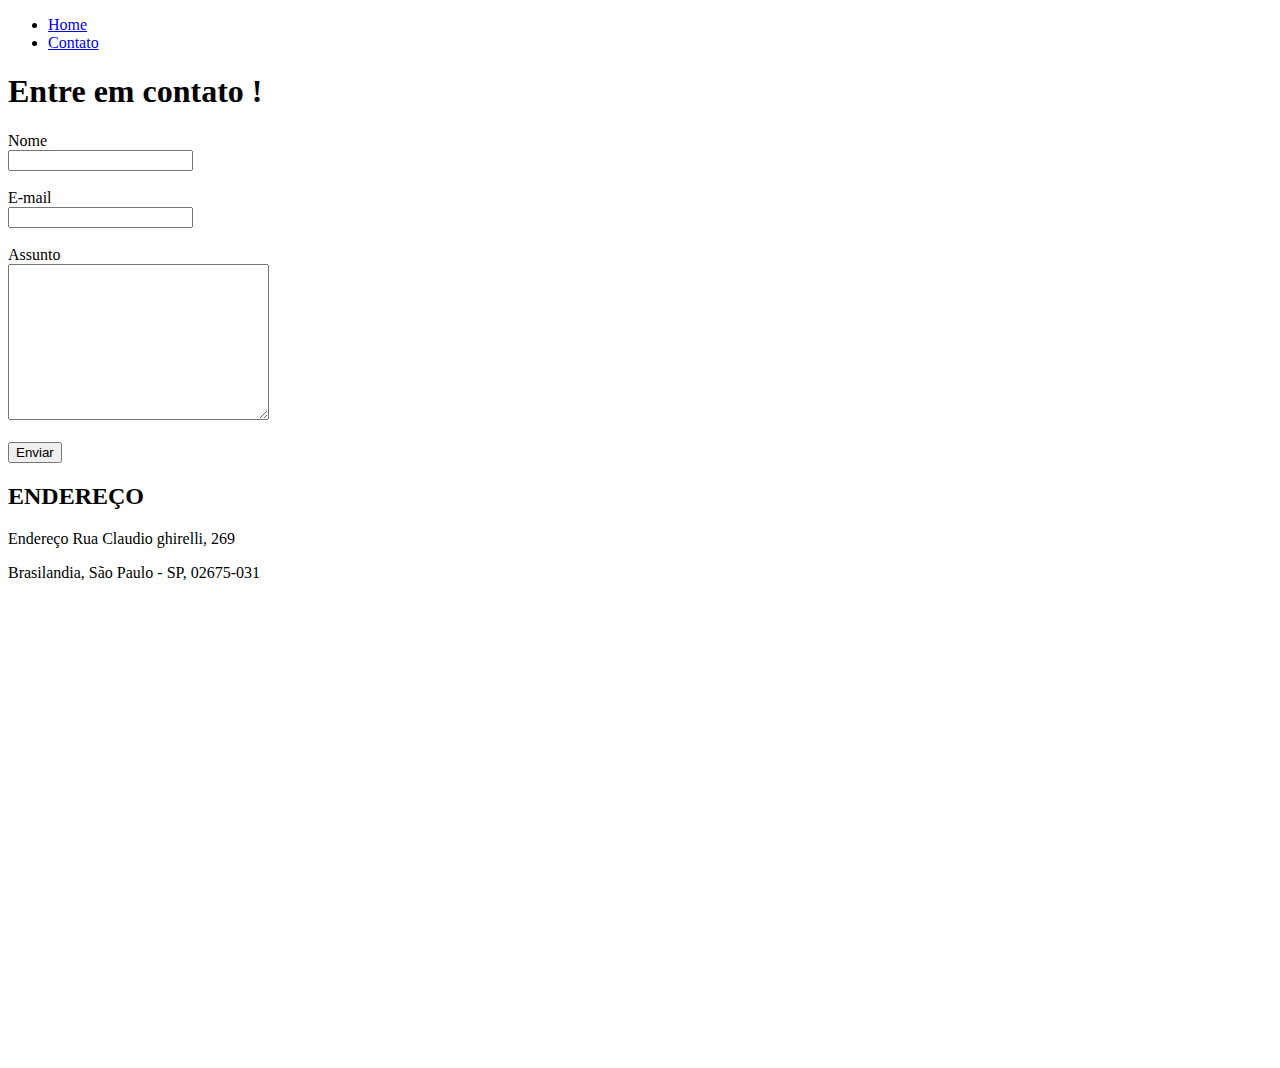
==== contato.html @ 0f0e33e0 "Fundamentos Web - HTML" ====
<!DOCTYPE html>
<html lang="pt-br">
<head>
    <meta charset="UTF-8">
    <meta name="viewport" content="width=device-width, initial-scale=1.0">
    <title>Contato</title>
</head>
<body>

    <ul>
        <li>                               <!--target= "_blank"  para abrir em uma nova guia-->
            <a href="index.html">Home</a>
        </li>
        <li>                               <!--target= "_blank"  para abrir em uma nova guia-->
            <a href="contato.html">Contato</a>
        </li>
           

    </ul>

    <h1>Entre em contato !</h1>

    <form>
        <label for ="nome">Nome</label><br>
        <input type="text" id="nome">
        <br><br>


        <label for ="email">E-mail </label><br>
        <input type="text" id="email">
        <br><br>


        <label for ="assunto">Assunto</label><br>
        <textarea name="assunto" id="assunto" cols="30" rows="10"></textarea>
        <br><br>


        <button>Enviar</button>

        <h2>ENDEREÇO</h2>
        <p>Endereço Rua Claudio ghirelli, 269<p>
        <p>Brasilandia, São Paulo - SP, 02675-031<p>

            <iframe src="https://www.google.com/maps/embed?pb=!1m18!1m12!1m3!1d3659.49486345655!2d-46.68678098538611!3d-23.478678664428358!2m3!1f0!2f0!3f0!3m2!1i1024!2i768!4f13.1!3m3!1m2!1s0x94cef9c5c2674009%3A0x6ba3e4f2c66e7420!2sR.%20Cl%C3%A1udio%20Ghirelli%20-%20Parque%20Sao%20Luis%2C%20S%C3%A3o%20Paulo%20-%20SP%2C%2002675-031!5e0!3m2!1spt-BR!2sbr!4v1658435907544!5m2!1spt-BR!2sbr" width="600" height="450" style="border:0;" allowfullscreen="" loading="lazy" referrerpolicy="no-referrer-when-downgrade"></iframe>

    </form>
    
</body>
</html>
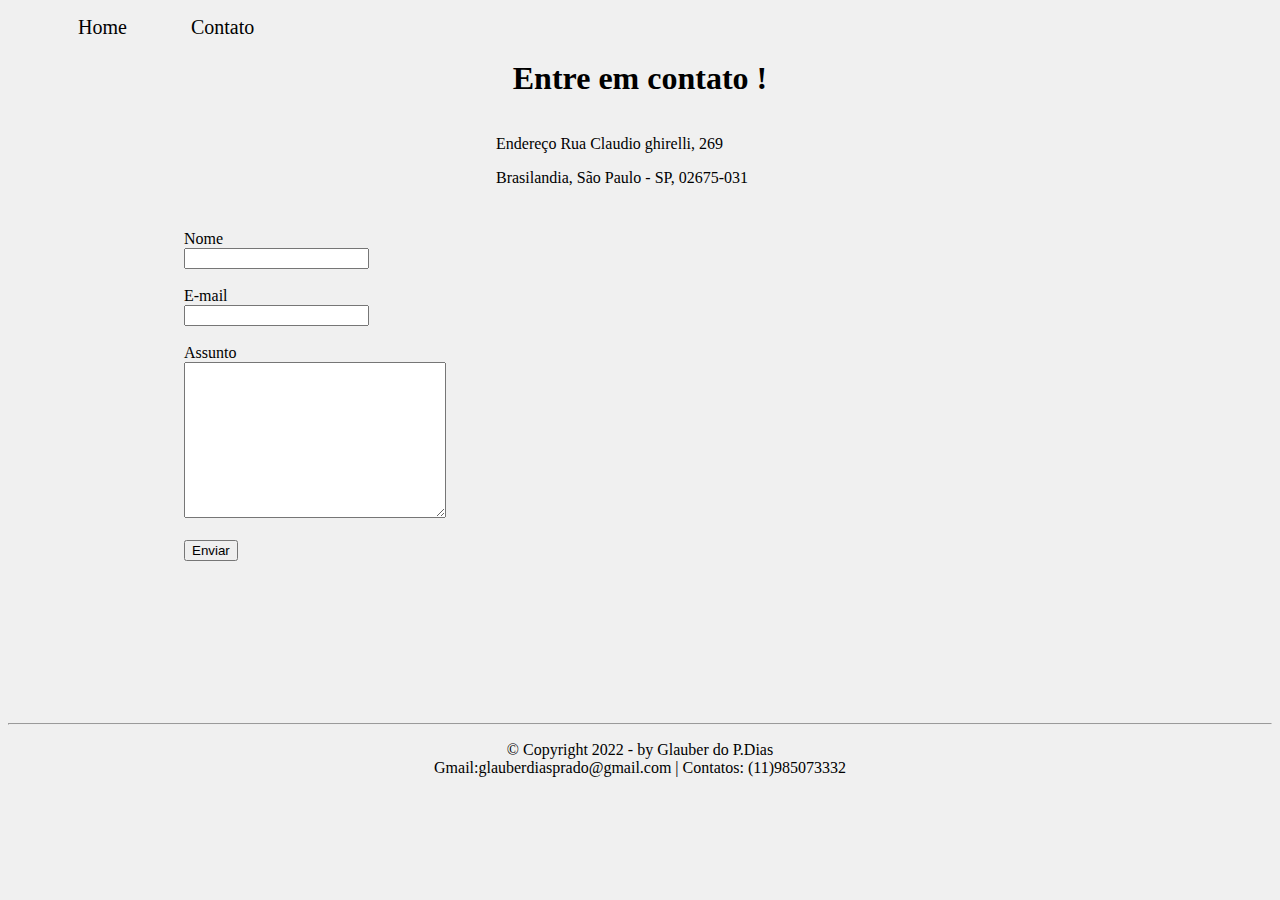
==== commit 2255f957: "implementação de todo estilo do site, utilizando CSS" ====
--- a/contato.html
+++ b/contato.html
@@ -3,11 +3,12 @@
 <head>
     <meta charset="UTF-8">
     <meta name="viewport" content="width=device-width, initial-scale=1.0">
+    <link rel="stylesheet" href="./styles/estilo.css">
     <title>Contato</title>
 </head>
 <body>
 
-    <ul>
+    <ul id="menu">
         <li>                               <!--target= "_blank"  para abrir em uma nova guia-->
             <a href="index.html">Home</a>
         </li>
@@ -18,34 +19,49 @@
 
     </ul>
 
-    <h1>Entre em contato !</h1>
+    <h1 class="center">Entre em contato !</h1>
+    <div class="container mb-50">
+        <div>
+            
+            <form>
+                <label for ="nome">Nome</label><br>
+                <input type="text" id="nome">
+                <br><br>
+        
+        
+                <label for ="email">E-mail </label><br>
+                <input type="text" id="email">
+                <br><br>
+        
+        
+                <label for ="assunto">Assunto</label><br>
+                <textarea name="assunto" id="assunto" cols="30" rows="10"></textarea>
+                <br><br>
+        
+        
+                <button>Enviar</button>
+            </form>
+        </div>
+            <div class="ml-50">
+                
+                <p>Endereço Rua Claudio ghirelli, 269<p>
+                <p>Brasilandia, São Paulo - SP, 02675-031<p>
+        
+                    <iframe src="https://www.google.com/maps/embed?pb=!1m18!1m12!1m3!1d3659.49486345655!2d-46.68678098538611!3d-23.478678664428358!2m3!1f0!2f0!3f0!3m2!1i1024!2i768!4f13.1!3m3!1m2!1s0x94cef9c5c2674009%3A0x6ba3e4f2c66e7420!2sR.%20Cl%C3%A1udio%20Ghirelli%20-%20Parque%20Sao%20Luis%2C%20S%C3%A3o%20Paulo%20-%20SP%2C%2002675-031!5e0!3m2!1spt-BR!2sbr!4v1658435907544!5m2!1spt-BR!2sbr" width="600" height="450" style="border:0;" allowfullscreen="" loading="lazy" referrerpolicy="no-referrer-when-downgrade"></iframe>
+            </div>
+        </div>
+    
+    
 
-    <form>
-        <label for ="nome">Nome</label><br>
-        <input type="text" id="nome">
-        <br><br>
+        
 
+    <hr>
+    <footer id="rodape">
+        <p class="center"> &copy; Copyright 2022 - by Glauber do P.Dias </br>
+        Gmail:glauberdiasprado@gmail.com | Contatos: (11)985073332
+        </p>
 
-        <label for ="email">E-mail </label><br>
-        <input type="text" id="email">
-        <br><br>
-
-
-        <label for ="assunto">Assunto</label><br>
-        <textarea name="assunto" id="assunto" cols="30" rows="10"></textarea>
-        <br><br>
-
-
-        <button>Enviar</button>
-
-        <h2>ENDEREÇO</h2>
-        <p>Endereço Rua Claudio ghirelli, 269<p>
-        <p>Brasilandia, São Paulo - SP, 02675-031<p>
-
-            <iframe src="https://www.google.com/maps/embed?pb=!1m18!1m12!1m3!1d3659.49486345655!2d-46.68678098538611!3d-23.478678664428358!2m3!1f0!2f0!3f0!3m2!1i1024!2i768!4f13.1!3m3!1m2!1s0x94cef9c5c2674009%3A0x6ba3e4f2c66e7420!2sR.%20Cl%C3%A1udio%20Ghirelli%20-%20Parque%20Sao%20Luis%2C%20S%C3%A3o%20Paulo%20-%20SP%2C%2002675-031!5e0!3m2!1spt-BR!2sbr!4v1658435907544!5m2!1spt-BR!2sbr" width="600" height="450" style="border:0;" allowfullscreen="" loading="lazy" referrerpolicy="no-referrer-when-downgrade"></iframe>
-
-    </form>
-    
+    </footer>
 </body>
 </html>
 
--- a/styles/estilo.css
+++ b/styles/estilo.css
@@ -0,0 +1,63 @@
+/*Estilos da página index.html */
+body{
+    background-color:  rgb(240, 240, 240);
+ }
+ 
+.center{
+    text-align: center;
+}
+
+.justify{
+    text-align: justify;
+
+}
+
+.container{
+    display: flex;
+    flex-flow: row;
+    justify-content: center;
+    align-items: center;
+}
+
+#menu li{
+    display: inline;
+    padding: 30px;
+}
+
+#menu li a{
+    text-decoration: none;
+    color: black;
+    font-size: 20px;
+}
+
+#menu li a:hover {
+     color: grey;
+}
+
+.p-30{
+    padding: 30px;
+}
+
+.br-50{
+    border-radius: 50%;
+}
+
+.wh-300{
+    width: 500px;
+    height: 500px;
+}
+
+.tm-social{
+    width: 50px;
+    height: 50px;
+}
+
+.mb-50{
+    margin-bottom: 50px;
+}
+
+/*Estilo na pagina de contato*/
+
+.ml-50{
+    margin-left: 50px;
+}